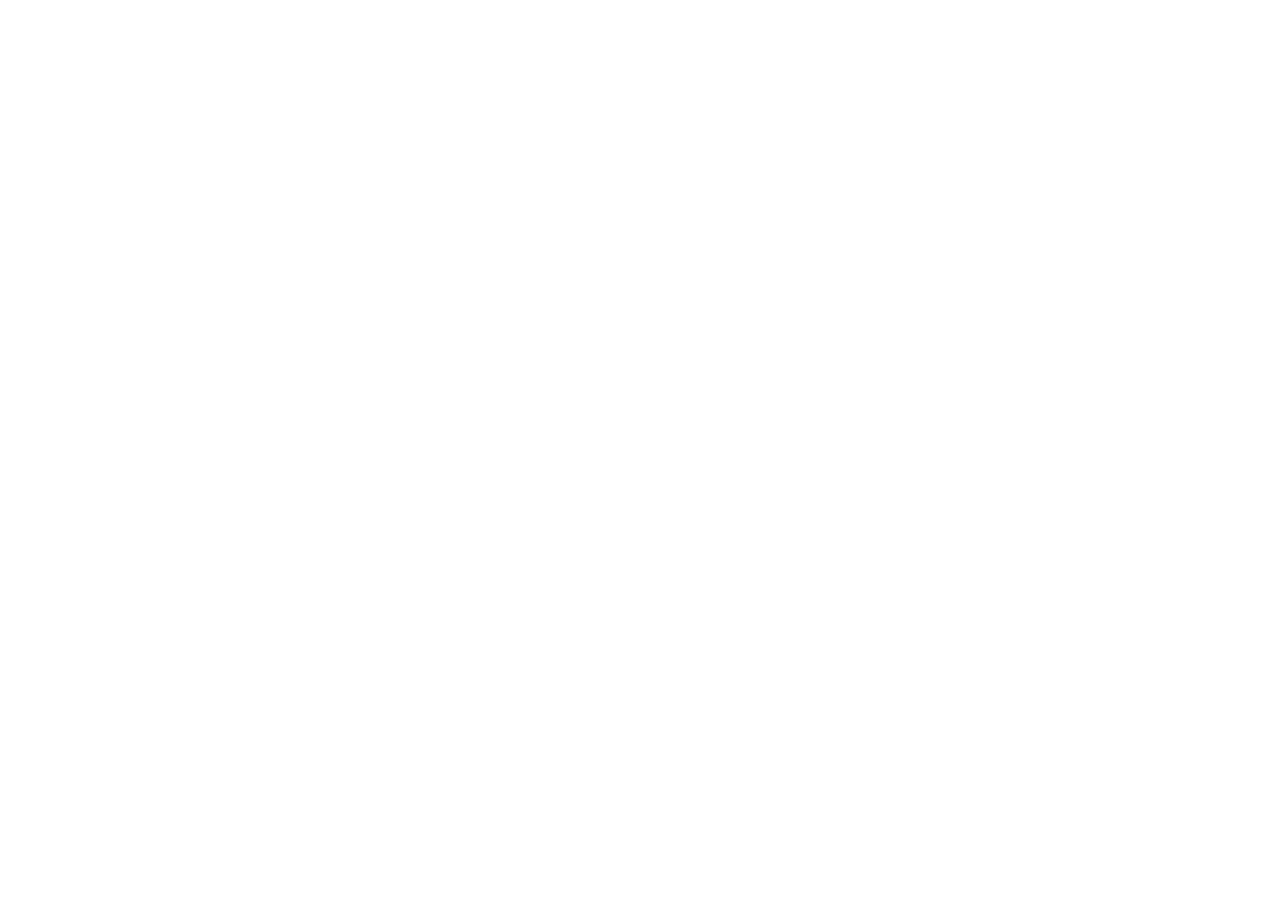
==== ders4_dom/örnek1_selector/index.html @ ebd7132e "24/9" ====
<!DOCTYPE html>
<html lang="en">

<head>
    <meta charset="UTF-8" />
    <meta http-equiv="X-UA-Compatible" content="IE=edge" />
    <meta name="viewport" content="width=device-width, initial-scale=1.0" />
    <title>Document</title>
</head>

<body></body>

</html>
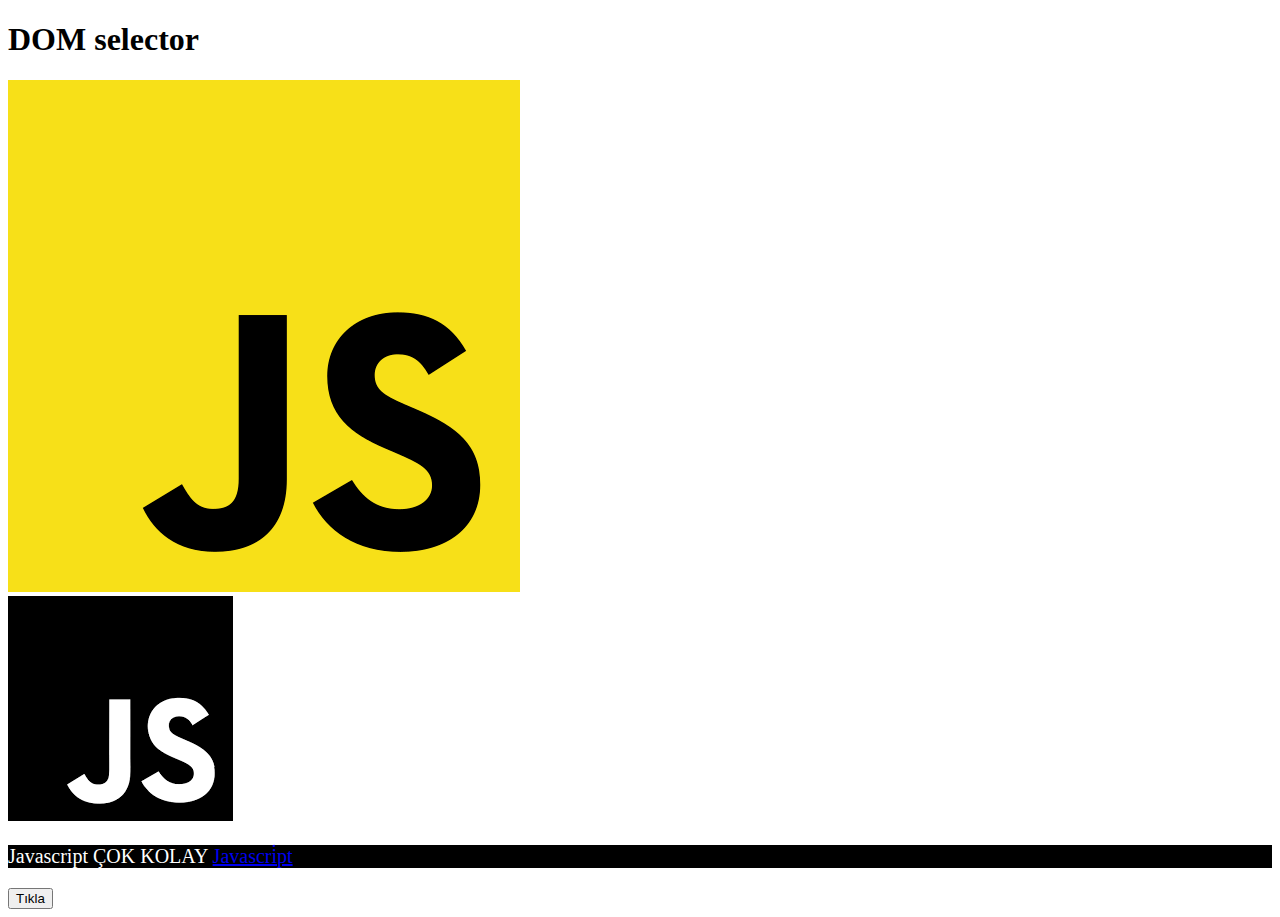
==== commit 1010cd12: "Vsile" ====
--- a/ders4_dom/örnek1_selector/index.html
+++ b/ders4_dom/örnek1_selector/index.html
@@ -5,9 +5,22 @@
     <meta charset="UTF-8" />
     <meta http-equiv="X-UA-Compatible" content="IE=edge" />
     <meta name="viewport" content="width=device-width, initial-scale=1.0" />
-    <title>Document</title>
+    <title>SELECTOR</title>
 </head>
 
-<body></body>
+<body>
+    <section>
+        <h1 class="H1">DOM selector</h1>
+        <img src="img/js_logo.png" class="bir" alt="naber" />
+        <br />
+        <img src="img/logo2.png" class="iki" alt="napıosun" />
+        <p id="para">
+            Javascript ÇOK KOLAY
+            <a href="https://tr.wikipedia.org/wiki/JavaScript">Javascri̇pt</a>
+        </p>
+        <button id="btn">Tıkla</button>
+    </section>
+    <script src="app.js"></script>
+</body>
 
 </html>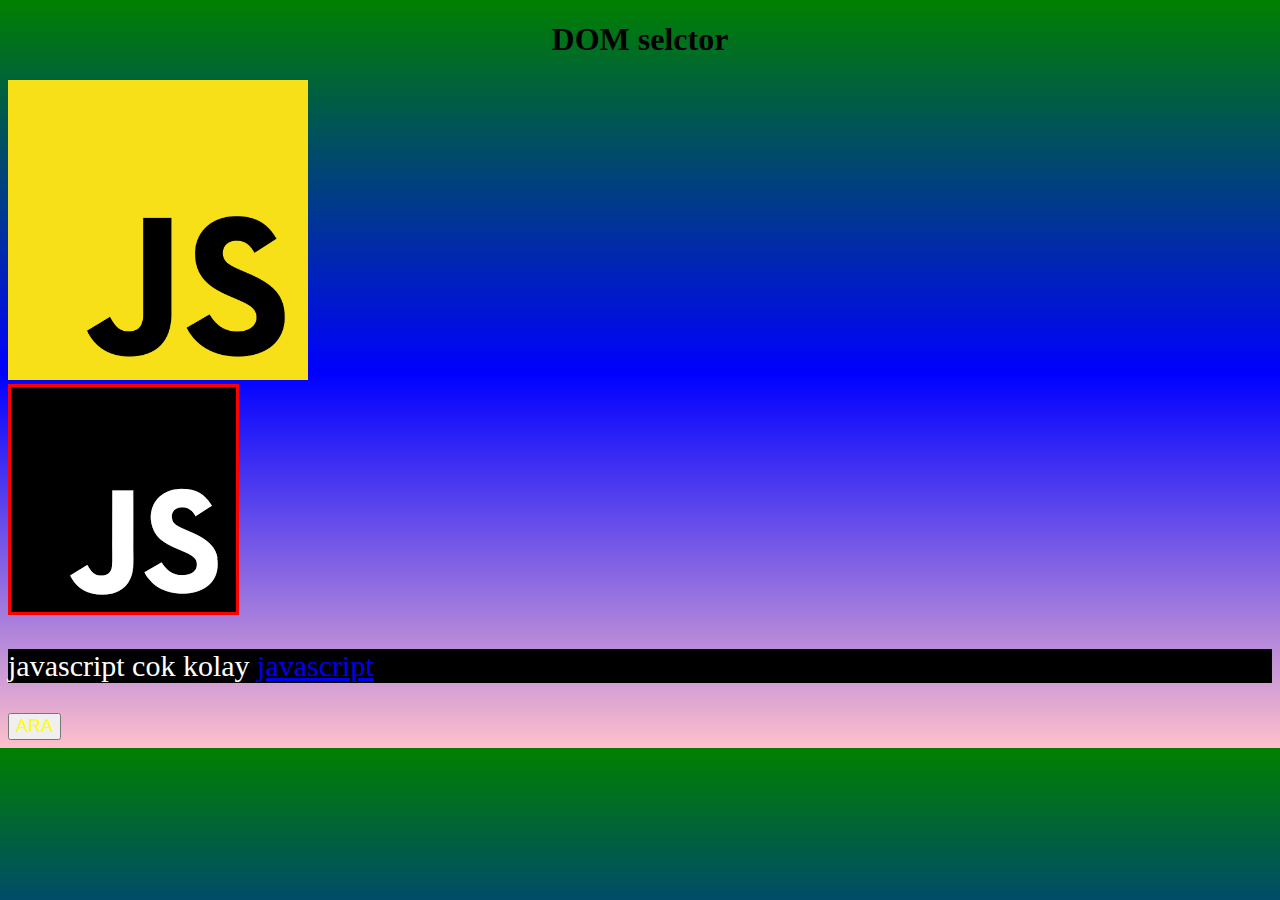
==== commit 888b2cb0: "25/9" ====
--- a/ders4_dom/örnek1_selector/index.html
+++ b/ders4_dom/örnek1_selector/index.html
@@ -5,20 +5,20 @@
     <meta charset="UTF-8" />
     <meta http-equiv="X-UA-Compatible" content="IE=edge" />
     <meta name="viewport" content="width=device-width, initial-scale=1.0" />
-    <title>SELECTOR</title>
+    <title class="arama">SELECTOR</title>
 </head>
 
-<body>
+<body id="govde">
     <section>
-        <h1 class="H1">DOM selector</h1>
+        <h1 class="h1">DOM selctor</h1>
         <img src="img/js_logo.png" class="bir" alt="naber" />
         <br />
-        <img src="img/logo2.png" class="iki" alt="napıosun" />
+        <img src="img/logo2.png" class="iki" alt="napiyon" />
         <p id="para">
-            Javascript ÇOK KOLAY
-            <a href="https://tr.wikipedia.org/wiki/JavaScript">Javascri̇pt</a>
+            javascript cok kolay
+            <a href="https://tr.wikipedia.org/wiki/JavaScript">javascript</a>
         </p>
-        <button id="btn">Tıkla</button>
+        <button id="btn">Tikla</button>
     </section>
     <script src="app.js"></script>
 </body>
